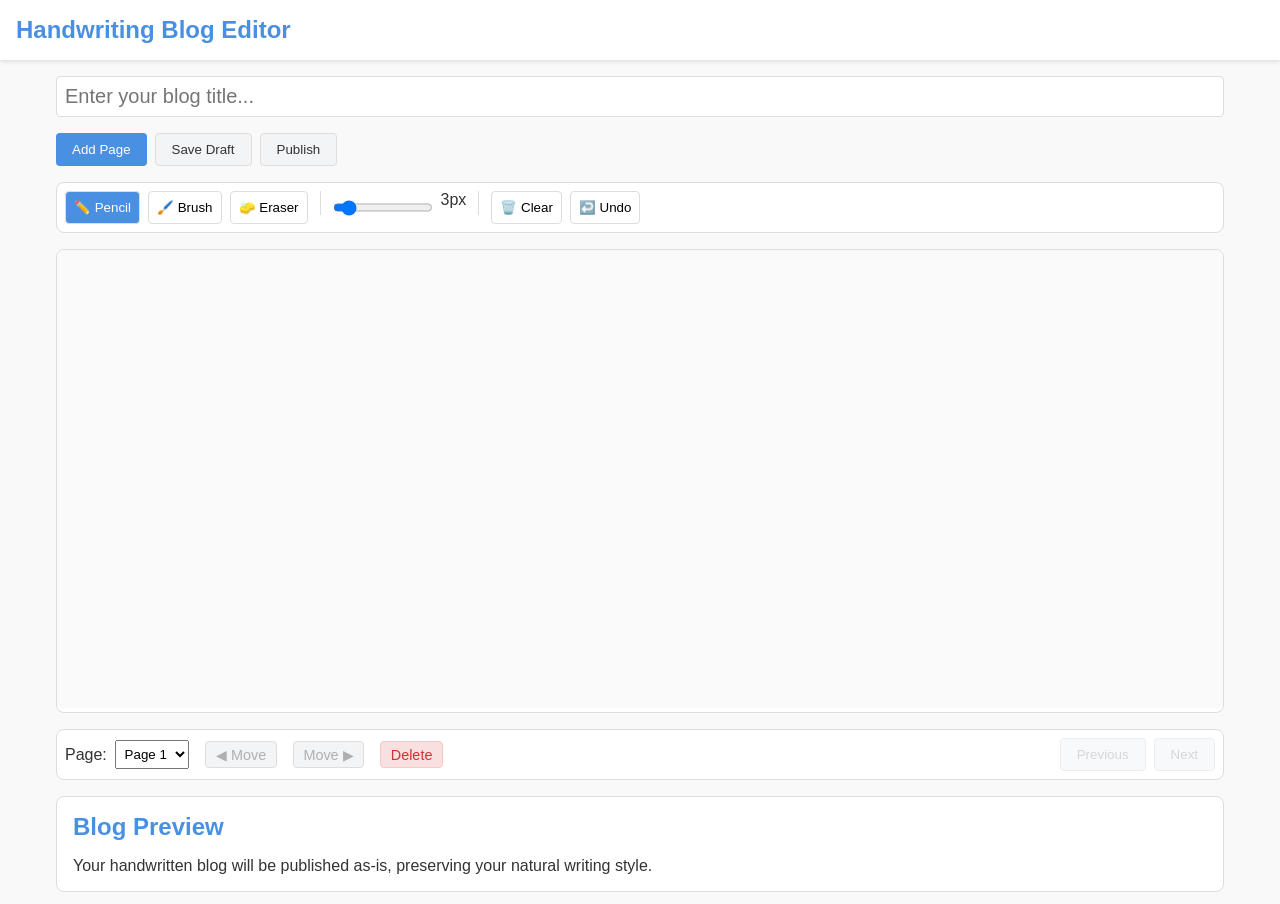
==== index.html @ 2706936f "v1" ====
<!DOCTYPE html>
<html lang="en">
<head>
    <meta charset="UTF-8">
    <meta name="viewport" content="width=device-width, initial-scale=1.0">
    <title>Handwriting Blog Editor</title>
    <style>
        * {
            margin: 0;
            padding: 0;
            box-sizing: border-box;
            font-family: 'Segoe UI', Tahoma, Geneva, Verdana, sans-serif;
        }

        body {
            background-color: #f9f9f9;
            color: #333;
            min-height: 100vh;
            display: flex;
            flex-direction: column;
        }

        header {
            background-color: white;
            padding: 1rem;
            box-shadow: 0 2px 4px rgba(0, 0, 0, 0.1);
        }

        .app-title {
            font-size: 1.5rem;
            font-weight: bold;
            color: #4a90e2;
        }

        .container {
            padding: 1rem;
            max-width: 1200px;
            margin: 0 auto;
            width: 100%;
            flex: 1;
            display: flex;
            flex-direction: column;
        }

        .blog-title {
            font-size: 1.25rem;
            padding: 0.5rem;
            margin-bottom: 1rem;
            border: 1px solid #ddd;
            border-radius: 4px;
        }

        .btn-row {
            display: flex;
            gap: 0.5rem;
            margin-bottom: 1rem;
        }

        .action-btn {
            background-color: #4a90e2;
            color: white;
            border: none;
            border-radius: 4px;
            padding: 0.5rem 1rem;
            cursor: pointer;
        }

        .action-btn.secondary {
            background-color: #f3f4f6;
            color: #333;
            border: 1px solid #ddd;
        }

        .toolbar {
            background-color: white;
            border: 1px solid #ddd;
            border-radius: 8px;
            padding: 0.5rem;
            margin-bottom: 1rem;
            display: flex;
            flex-wrap: wrap;
            gap: 0.5rem;
        }

        .toolbar button {
            background-color: white;
            border: 1px solid #ddd;
            border-radius: 4px;
            padding: 0.5rem;
            cursor: pointer;
        }

        .toolbar button.active {
            background-color: #4a90e2;
            color: white;
        }

        .separator {
            width: 1px;
            height: 24px;
            background-color: #ddd;
            margin: 0 0.25rem;
        }

        .stroke-width {
            width: 100px;
        }

        .canvas-container {
            flex: 1;
            background-color: white;
            border: 1px solid #ddd;
            border-radius: 8px;
            overflow: hidden;
            position: relative;
            height: 500px;
        }

        #drawing-canvas {
            width: 100%;
            height: 100%;
            touch-action: none;
            cursor: crosshair;
            background-color: #fafafa;
        }

        .page-controls {
            background-color: white;
            border: 1px solid #ddd;
            border-radius: 8px;
            padding: 0.5rem;
            margin-top: 1rem;
            display: flex;
            justify-content: space-between;
            align-items: center;
        }

        .page-selector {
            display: flex;
            align-items: center;
            gap: 0.5rem;
        }

        .page-selector select {
            padding: 0.3rem;
        }

        .page-nav-buttons {
            display: flex;
            gap: 0.5rem;
        }

        .page-nav-btn {
            background-color: #f3f4f6;
            border: 1px solid #ddd;
            border-radius: 4px;
            padding: 0.5rem 1rem;
            cursor: pointer;
        }

        .page-nav-btn:disabled {
            opacity: 0.5;
            cursor: not-allowed;
        }

        .page-management-btn {
            background-color: #f3f4f6;
            border: 1px solid #ddd;
            border-radius: 4px;
            padding: 0.3rem 0.6rem;
            cursor: pointer;
            font-size: 0.9rem;
            margin-left: 0.5rem;
        }

        #delete-btn {
            background-color: #f8e0e0;
            color: #d32f2f;
            border-color: #f5c8c8;
        }

        .toast {
            position: fixed;
            bottom: 20px;
            left: 50%;
            transform: translateX(-50%);
            background-color: rgba(0, 0, 0, 0.7);
            color: white;
            padding: 0.5rem 1rem;
            border-radius: 4px;
            display: none;
            z-index: 100;
        }

        .preview-container {
            margin-top: 1rem;
            background-color: white;
            border: 1px solid #ddd;
            border-radius: 8px;
            padding: 1rem;
        }

        .preview-container h2 {
            color: #4a90e2;
            margin-bottom: 1rem;
        }

        .blog-content img {
            max-width: 100%;
            margin: 1rem 0;
            border-radius: 4px;
            box-shadow: 0 2px 8px rgba(0,0,0,0.1);
            display: block;
        }
    </style>
</head>
<body>
    <header>
        <div class="app-title">Handwriting Blog Editor</div>
    </header>

    <div class="container">
        <input type="text" class="blog-title" placeholder="Enter your blog title...">

        <div class="btn-row">
            <button class="action-btn" id="add-page-btn">Add Page</button>
            <button class="action-btn secondary" id="save-btn">Save Draft</button>
            <button class="action-btn secondary" id="publish-btn">Publish</button>
        </div>

        <div class="toolbar">
            <button id="pencil-tool" class="active" title="Pencil">✏️ Pencil</button>
            <button id="brush-tool" title="Brush">🖌️ Brush</button>
            <button id="eraser-tool" title="Eraser">🧽 Eraser</button>
            <div class="separator"></div>
            <input type="range" id="stroke-width" class="stroke-width" min="1" max="20" value="3">
            <span id="width-display">3px</span>
            <div class="separator"></div>
            <button id="clear-btn" title="Clear Page">🗑️ Clear</button>
            <button id="undo-btn" title="Undo">↩️ Undo</button>
        </div>

        <div class="canvas-container">
            <canvas id="drawing-canvas"></canvas>
        </div>

        <div class="page-controls">
            <div class="page-selector">
                <span>Page:</span>
                <select id="page-select"></select>
                <button id="move-left-btn" class="page-management-btn" title="Move page left">◀ Move</button>
                <button id="move-right-btn" class="page-management-btn" title="Move page right">Move ▶</button>
                <button id="delete-btn" class="page-management-btn" title="Delete current page">Delete</button>
            </div>
            <div class="page-nav-buttons">
                <button id="prev-btn" class="page-nav-btn">Previous</button>
                <button id="next-btn" class="page-nav-btn">Next</button>
            </div>
        </div>

        <div class="preview-container">
            <h2>Blog Preview</h2>
            <div class="blog-content" id="blog-preview">
                <p>Your handwritten blog will be published as-is, preserving your natural writing style.</p>
            </div>
        </div>
    </div>

    <div class="toast" id="toast">Changes saved!</div>

    <script>
        document.addEventListener('DOMContentLoaded', function() {
            // DOM Elements
            const canvas = document.getElementById('drawing-canvas');
            const ctx = canvas.getContext('2d');
            const strokeWidthInput = document.getElementById('stroke-width');
            const widthDisplay = document.getElementById('width-display');
            const pencilTool = document.getElementById('pencil-tool');
            const brushTool = document.getElementById('brush-tool');
            const eraserTool = document.getElementById('eraser-tool');
            const clearBtn = document.getElementById('clear-btn');
            const undoBtn = document.getElementById('undo-btn');
            const addPageBtn = document.getElementById('add-page-btn');
            const saveBtn = document.getElementById('save-btn');
            const publishBtn = document.getElementById('publish-btn');
            const pageSelect = document.getElementById('page-select');
            const prevBtn = document.getElementById('prev-btn');
            const nextBtn = document.getElementById('next-btn');
            const moveLeftBtn = document.getElementById('move-left-btn');
            const moveRightBtn = document.getElementById('move-right-btn');
            const deleteBtn = document.getElementById('delete-btn');
            const blogPreview = document.getElementById('blog-preview');
            const blogTitle = document.querySelector('.blog-title');
            const toast = document.getElementById('toast');

            // Variables
            let isDrawing = false;
            let lastX = 0;
            let lastY = 0;
            let currentTool = 'pencil';
            let currentWidth = strokeWidthInput.value;
            let currentPage = 1;
            let totalPages = 1;
            let pages = [null]; // Store canvas image data for each page
            let undoStacks = [[]]; // Store undo history for each page

            // Initialize
            function init() {
                resizeCanvas();
                window.addEventListener('resize', resizeCanvas);
                updatePageSelect();
                updatePageControls();
            }

            // Set canvas size
            function resizeCanvas() {
                const container = canvas.parentElement;
                canvas.width = container.clientWidth;
                canvas.height = container.clientHeight;
                redrawCanvas();
            }

            // Redraw canvas with current page content
            function redrawCanvas() {
                ctx.clearRect(0, 0, canvas.width, canvas.height);
                if (pages[currentPage - 1]) {
                    ctx.putImageData(pages[currentPage - 1], 0, 0);
                }
            }

            // Save current canvas state to undo stack
            function saveState() {
                const currentState = ctx.getImageData(0, 0, canvas.width, canvas.height);
                undoStacks[currentPage - 1].push(currentState);
                
                // Limit stack size
                if (undoStacks[currentPage - 1].length > 10) {
                    undoStacks[currentPage - 1].shift();
                }
            }

            // Undo last action
            function undo() {
                if (undoStacks[currentPage - 1].length <= 1) {
                    // Clear if only initial state
                    ctx.clearRect(0, 0, canvas.width, canvas.height);
                    undoStacks[currentPage - 1] = [];
                    return;
                }
                
                // Remove current state
                undoStacks[currentPage - 1].pop();
                
                // Restore previous state
                if (undoStacks[currentPage - 1].length > 0) {
                    const prevState = undoStacks[currentPage - 1][undoStacks[currentPage - 1].length - 1];
                    ctx.putImageData(prevState, 0, 0);
                } else {
                    ctx.clearRect(0, 0, canvas.width, canvas.height);
                }
            }

            // Clear canvas
            function clearCanvas() {
                ctx.clearRect(0, 0, canvas.width, canvas.height);
                undoStacks[currentPage - 1] = [];
                saveState(); // Save the clear state
            }

            // Add a new page
            function addPage() {
                // Save current page
                pages[currentPage - 1] = ctx.getImageData(0, 0, canvas.width, canvas.height);
                
                // Add new page
                totalPages++;
                currentPage = totalPages;
                pages.push(null);
                undoStacks.push([]);
                
                // Clear canvas for new page
                ctx.clearRect(0, 0, canvas.width, canvas.height);
                saveState(); // Save initial state for new page
                
                // Update UI
                updatePageSelect();
                updatePageControls();
                showToast('New page added');
            }

            // Switch to page
            function switchPage(pageNum) {
                if (pageNum < 1 || pageNum > totalPages) return;
                
                // Save current page
                pages[currentPage - 1] = ctx.getImageData(0, 0, canvas.width, canvas.height);
                
                // Switch to selected page
                currentPage = pageNum;
                
                // Redraw canvas
                redrawCanvas();
                
                // Update UI
                updatePageSelect();
                updatePageControls();
            }

            // Move current page to a new position
            function movePage(direction) {
                // Save current page
                pages[currentPage - 1] = ctx.getImageData(0, 0, canvas.width, canvas.height);
                
                let newPosition;
                if (direction === 'left' && currentPage > 1) {
                    newPosition = currentPage - 1;
                } else if (direction === 'right' && currentPage < totalPages) {
                    newPosition = currentPage + 1;
                } else {
                    return; // Invalid move
                }
                
                // Get the page being moved
                const movingPage = pages[currentPage - 1];
                const movingUndoStack = undoStacks[currentPage - 1];
                
                // Remove from current position
                pages.splice(currentPage - 1, 1);
                undoStacks.splice(currentPage - 1, 1);
                
                // Insert at new position
                pages.splice(newPosition - 1, 0, movingPage);
                undoStacks.splice(newPosition - 1, 0, movingUndoStack);
                
                // Update current page reference
                currentPage = newPosition;
                
                // Update UI
                updatePageSelect();
                updatePageControls();
                showToast(`Page moved to position ${newPosition}`);
            }

            // Delete current page
            function deletePage() {
                if (totalPages <= 1) {
                    showToast('Cannot delete the only page');
                    return;
                }
                
                // Remove page
                pages.splice(currentPage - 1, 1);
                undoStacks.splice(currentPage - 1, 1);
                totalPages--;
                
                // Adjust current page if needed
                if (currentPage > totalPages) {
                    currentPage = totalPages;
                }
                
                // Redraw canvas
                redrawCanvas();
                
                // Update UI
                updatePageSelect();
                updatePageControls();
                showToast('Page deleted');
            }

            // Update page dropdown
            function updatePageSelect() {
                pageSelect.innerHTML = '';
                
                for (let i = 0; i < totalPages; i++) {
                    const option = document.createElement('option');
                    option.value = i + 1;
                    option.textContent = `Page ${i + 1}`;
                    
                    if (i + 1 === currentPage) {
                        option.selected = true;
                    }
                    
                    pageSelect.appendChild(option);
                }
            }

            // Update page navigation controls
            function updatePageControls() {
                prevBtn.disabled = currentPage <= 1;
                nextBtn.disabled = currentPage >= totalPages;
                moveLeftBtn.disabled = currentPage <= 1;
                moveRightBtn.disabled = currentPage >= totalPages;
                deleteBtn.disabled = totalPages <= 1;
            }

            // Show toast notification
            function showToast(message) {
                toast.textContent = message;
                toast.style.display = 'block';
                
                setTimeout(() => {
                    toast.style.display = 'none';
                }, 2000);
            }

            // Generate blog preview
            function generatePreview() {
                // Save current page
                pages[currentPage - 1] = ctx.getImageData(0, 0, canvas.width, canvas.height);
                
                let blogHTML = '';
                
                for (let i = 0; i < totalPages; i++) {
                    const pageNum = i + 1;
                    
                    // Create a temporary canvas to get the image
                    const tempCanvas = document.createElement('canvas');
                    tempCanvas.width = canvas.width;
                    tempCanvas.height = canvas.height;
                    const tempCtx = tempCanvas.getContext('2d');
                    
                    if (pages[i]) {
                        tempCtx.putImageData(pages[i], 0, 0);
                    }
                    
                    // Get image as data URL
                    const imageUrl = tempCanvas.toDataURL('image/png');
                    
                    // Add image to the preview
                    blogHTML += `
                        <img src="${imageUrl}" alt="Handwritten content page ${pageNum}">
                    `;
                }
                
                // Update the preview
                blogPreview.innerHTML = blogHTML;
            }

            // Save blog draft
            function saveDraft() {
                generatePreview();
                const title = blogTitle.value || 'Untitled Blog';
                showToast(`Handwritten draft "${title}" saved! (Simulated)`);
            }

            // Publish blog
            function publishBlog() {
                generatePreview();
                const title = blogTitle.value || 'Untitled Blog';
                showToast(`Handwritten blog "${title}" published! (Simulated)`);
            }

            // Start drawing
            function startDrawing(e) {
                isDrawing = true;
                const pos = getPointerPosition(e);
                lastX = pos.x;
                lastY = pos.y;
                
                // Save state for undo
                if (undoStacks[currentPage - 1].length === 0) {
                    saveState();
                }
            }

            // Draw on the canvas
            function draw(e) {
                if (!isDrawing) return;
                e.preventDefault();
                
                const pos = getPointerPosition(e);
                const x = pos.x;
                const y = pos.y;
                
                ctx.lineJoin = 'round';
                ctx.lineCap = 'round';
                
                // Drawing based on tool
                if (currentTool === 'pencil') {
                    // Pencil with texture
                    for (let i = 0; i < 3; i++) {
                        ctx.beginPath();
                        ctx.moveTo(
                            lastX + (Math.random() * 2 - 1) * 0.5, 
                            lastY + (Math.random() * 2 - 1) * 0.5
                        );
                        ctx.lineTo(
                            x + (Math.random() * 2 - 1) * 0.5, 
                            y + (Math.random() * 2 - 1) * 0.5
                        );
                        
                        // Get pressure if available
                        let pressure = e.pressure !== undefined ? e.pressure : 0.7;
                        if (pressure === 0) pressure = 0.3; // Minimum pressure
                        
                        // Adjust width and opacity based on pressure
                        const width = currentWidth * pressure;
                        const opacity = Math.min(0.3 + pressure * 0.5, 0.9);
                        
                        ctx.strokeStyle = `rgba(51, 51, 51, ${opacity})`;
                        ctx.lineWidth = width * (0.8 + Math.random() * 0.2);
                        ctx.stroke();
                    }
                } else if (currentTool === 'brush') {
                    // Brush with pressure sensitivity
                    let pressure = e.pressure !== undefined ? e.pressure : 0.7;
                    if (pressure === 0) pressure = 0.3; // Minimum pressure
                    
                    // Wider, softer stroke for brush
                    ctx.beginPath();
                    ctx.moveTo(lastX, lastY);
                    ctx.lineTo(x, y);
                    
                    ctx.lineWidth = currentWidth * 1.5 * pressure;
                    ctx.strokeStyle = `rgba(51, 51, 51, ${0.2 + pressure * 0.3})`;
                    ctx.stroke();
                    
                    // Darker center
                    ctx.beginPath();
                    ctx.moveTo(lastX, lastY);
                    ctx.lineTo(x, y);
                    ctx.lineWidth = currentWidth * pressure * 0.7;
                    ctx.strokeStyle = `rgba(51, 51, 51, ${0.4 + pressure * 0.4})`;
                    ctx.stroke();
                } else if (currentTool === 'eraser') {
                    // Eraser
                    ctx.beginPath();
                    ctx.moveTo(lastX, lastY);
                    ctx.lineTo(x, y);
                    ctx.lineWidth = currentWidth * 2;
                    ctx.globalCompositeOperation = 'destination-out';
                    ctx.stroke();
                    ctx.globalCompositeOperation = 'source-over';
                }
                
                lastX = x;
                lastY = y;
            }

            // Stop drawing
            function stopDrawing() {
                if (isDrawing) {
                    isDrawing = false;
                    saveState();
                }
            }

            // Get pointer position
            function getPointerPosition(e) {
                const rect = canvas.getBoundingClientRect();
                let x, y;
                
                if (e.type.includes('touch')) {
                    const touch = e.touches[0] || e.changedTouches[0];
                    x = touch.clientX - rect.left;
                    y = touch.clientY - rect.top;
                } else {
                    x = e.clientX - rect.left;
                    y = e.clientY - rect.top;
                }
                
                return { x, y };
            }

            // Event Listeners
            strokeWidthInput.addEventListener('input', function() {
                currentWidth = this.value;
                widthDisplay.textContent = `${this.value}px`;
            });

            pencilTool.addEventListener('click', function() {
                currentTool = 'pencil';
                pencilTool.classList.add('active');
                brushTool.classList.remove('active');
                eraserTool.classList.remove('active');
                canvas.style.cursor = 'url(\'data:image/svg+xml;utf8,<svg xmlns="http://www.w3.org/2000/svg" width="24" height="24" viewBox="0 0 24 24" fill="none" stroke="%23000000" stroke-width="2" stroke-linecap="round" stroke-linejoin="round"><line x1="18" y1="2" x2="22" y2="6"></line><path d="M7.5 20.5L19 9l-4-4L3.5 16.5 2 22z"></path></svg>\') 0 24, crosshair';
            });

            brushTool.addEventListener('click', function() {
                currentTool = 'brush';
                brushTool.classList.add('active');
                pencilTool.classList.remove('active');
                eraserTool.classList.remove('active');
                canvas.style.cursor = 'url(\'data:image/svg+xml;utf8,<svg xmlns="http://www.w3.org/2000/svg" width="24" height="24" viewBox="0 0 24 24" fill="none" stroke="%23000000" stroke-width="2" stroke-linecap="round" stroke-linejoin="round"><path d="M19 9.5V5h-4.5"></path><path d="M5 19.5l-.5-.5L19 4.5l.5.5L5 19.5z"></path><path d="M5 15v4h4"></path></svg>\') 0 24, crosshair';
            });

            eraserTool.addEventListener('click', function() {
                currentTool = 'eraser';
                eraserTool.classList.add('active');
                pencilTool.classList.remove('active');
                brushTool.classList.remove('active');
                canvas.style.cursor = 'url(\'data:image/svg+xml;utf8,<svg xmlns="http://www.w3.org/2000/svg" width="24" height="24" viewBox="0 0 24 24" fill="none" stroke="%23000000" stroke-width="2" stroke-linecap="round" stroke-linejoin="round"><path d="M18 13v6a2 2 0 0 1-2 2H5a2 2 0 0 1-2-2V8a2 2 0 0 1 2-2h6"></path><path d="M15 3h6v6"></path><path d="M10 14L21 3"></path></svg>\') 0 24, cell';
            });

            clearBtn.addEventListener('click', clearCanvas);
            undoBtn.addEventListener('click', undo);
            addPageBtn.addEventListener('click', addPage);
            saveBtn.addEventListener('click', saveDraft);
            publishBtn.addEventListener('click', publishBlog);
            
            pageSelect.addEventListener('change', function() {
                switchPage(parseInt(this.value));
            });
            
            prevBtn.addEventListener('click', function() {
                if (currentPage > 1) {
                    switchPage(currentPage - 1);
                }
            });
            
            nextBtn.addEventListener('click', function() {
                if (currentPage < totalPages) {
                    switchPage(currentPage + 1);
                } else {
                    addPage();
                }
            });
            
            moveLeftBtn.addEventListener('click', function() {
                movePage('left');
            });
            
            moveRightBtn.addEventListener('click', function() {
                movePage('right');
            });
            
            deleteBtn.addEventListener('click', deletePage);

            // Setup pointer events for drawing
            canvas.style.touchAction = 'none';
            canvas.addEventListener('pointerdown', startDrawing);
            canvas.addEventListener('pointermove', draw);
            canvas.addEventListener('pointerup', stopDrawing);
            canvas.addEventListener('pointerout', stopDrawing);

            // Initialize
            init();
            saveState(); // Save initial state
        });
    </script>
</body>
</html>
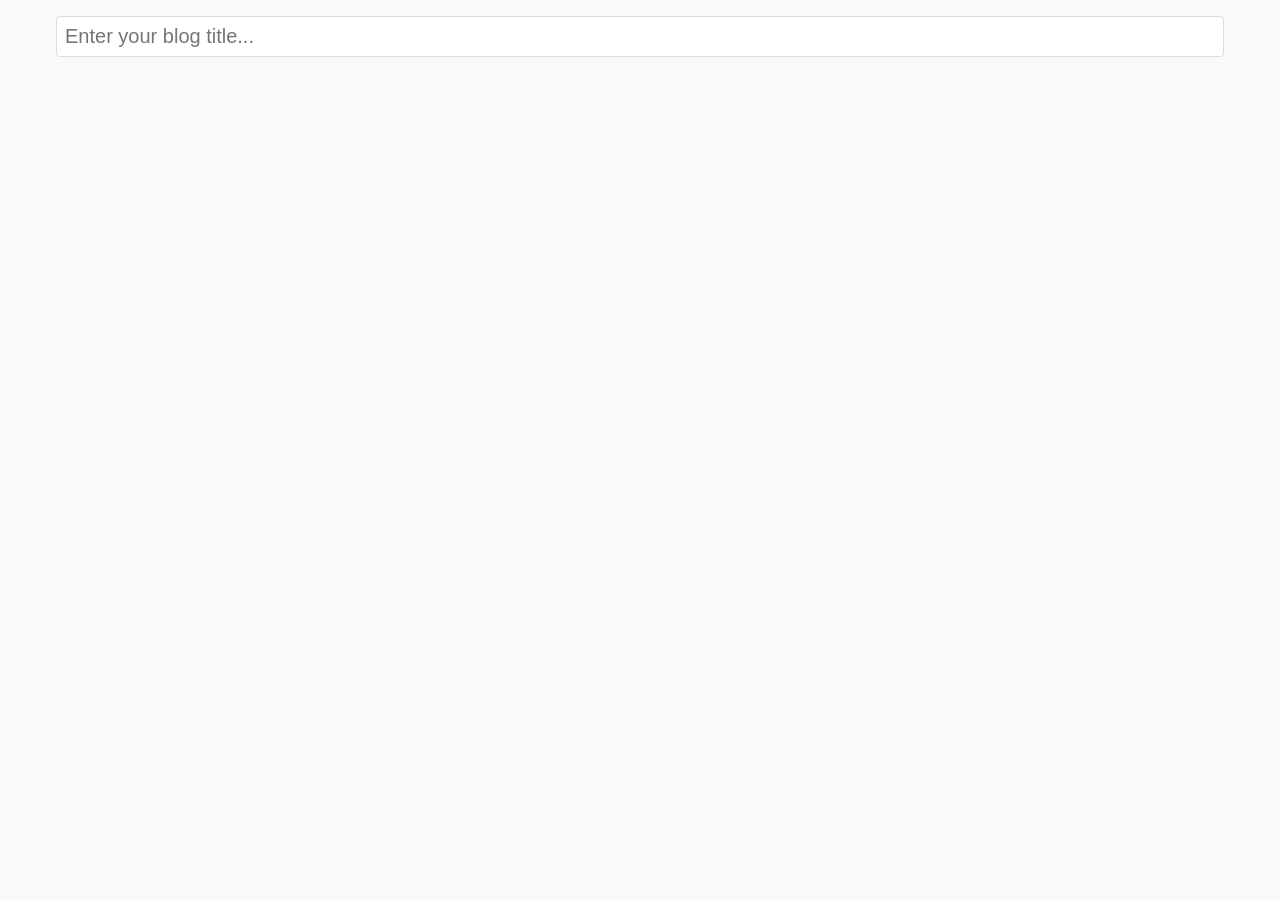
==== commit aac166e6: "v3" ====
--- a/index.html
+++ b/index.html
@@ -4,739 +4,26 @@
     <meta charset="UTF-8">
     <meta name="viewport" content="width=device-width, initial-scale=1.0">
     <title>Handwriting Blog Editor</title>
-    <style>
-        * {
-            margin: 0;
-            padding: 0;
-            box-sizing: border-box;
-            font-family: 'Segoe UI', Tahoma, Geneva, Verdana, sans-serif;
-        }
-
-        body {
-            background-color: #f9f9f9;
-            color: #333;
-            min-height: 100vh;
-            display: flex;
-            flex-direction: column;
-        }
-
-        header {
-            background-color: white;
-            padding: 1rem;
-            box-shadow: 0 2px 4px rgba(0, 0, 0, 0.1);
-        }
-
-        .app-title {
-            font-size: 1.5rem;
-            font-weight: bold;
-            color: #4a90e2;
-        }
-
-        .container {
-            padding: 1rem;
-            max-width: 1200px;
-            margin: 0 auto;
-            width: 100%;
-            flex: 1;
-            display: flex;
-            flex-direction: column;
-        }
-
-        .blog-title {
-            font-size: 1.25rem;
-            padding: 0.5rem;
-            margin-bottom: 1rem;
-            border: 1px solid #ddd;
-            border-radius: 4px;
-        }
-
-        .btn-row {
-            display: flex;
-            gap: 0.5rem;
-            margin-bottom: 1rem;
-        }
-
-        .action-btn {
-            background-color: #4a90e2;
-            color: white;
-            border: none;
-            border-radius: 4px;
-            padding: 0.5rem 1rem;
-            cursor: pointer;
-        }
-
-        .action-btn.secondary {
-            background-color: #f3f4f6;
-            color: #333;
-            border: 1px solid #ddd;
-        }
-
-        .toolbar {
-            background-color: white;
-            border: 1px solid #ddd;
-            border-radius: 8px;
-            padding: 0.5rem;
-            margin-bottom: 1rem;
-            display: flex;
-            flex-wrap: wrap;
-            gap: 0.5rem;
-        }
-
-        .toolbar button {
-            background-color: white;
-            border: 1px solid #ddd;
-            border-radius: 4px;
-            padding: 0.5rem;
-            cursor: pointer;
-        }
-
-        .toolbar button.active {
-            background-color: #4a90e2;
-            color: white;
-        }
-
-        .separator {
-            width: 1px;
-            height: 24px;
-            background-color: #ddd;
-            margin: 0 0.25rem;
-        }
-
-        .stroke-width {
-            width: 100px;
-        }
-
-        .canvas-container {
-            flex: 1;
-            background-color: white;
-            border: 1px solid #ddd;
-            border-radius: 8px;
-            overflow: hidden;
-            position: relative;
-            height: 500px;
-        }
-
-        #drawing-canvas {
-            width: 100%;
-            height: 100%;
-            touch-action: none;
-            cursor: crosshair;
-            background-color: #fafafa;
-        }
-
-        .page-controls {
-            background-color: white;
-            border: 1px solid #ddd;
-            border-radius: 8px;
-            padding: 0.5rem;
-            margin-top: 1rem;
-            display: flex;
-            justify-content: space-between;
-            align-items: center;
-        }
-
-        .page-selector {
-            display: flex;
-            align-items: center;
-            gap: 0.5rem;
-        }
-
-        .page-selector select {
-            padding: 0.3rem;
-        }
-
-        .page-nav-buttons {
-            display: flex;
-            gap: 0.5rem;
-        }
-
-        .page-nav-btn {
-            background-color: #f3f4f6;
-            border: 1px solid #ddd;
-            border-radius: 4px;
-            padding: 0.5rem 1rem;
-            cursor: pointer;
-        }
-
-        .page-nav-btn:disabled {
-            opacity: 0.5;
-            cursor: not-allowed;
-        }
-
-        .page-management-btn {
-            background-color: #f3f4f6;
-            border: 1px solid #ddd;
-            border-radius: 4px;
-            padding: 0.3rem 0.6rem;
-            cursor: pointer;
-            font-size: 0.9rem;
-            margin-left: 0.5rem;
-        }
-
-        #delete-btn {
-            background-color: #f8e0e0;
-            color: #d32f2f;
-            border-color: #f5c8c8;
-        }
-
-        .toast {
-            position: fixed;
-            bottom: 20px;
-            left: 50%;
-            transform: translateX(-50%);
-            background-color: rgba(0, 0, 0, 0.7);
-            color: white;
-            padding: 0.5rem 1rem;
-            border-radius: 4px;
-            display: none;
-            z-index: 100;
-        }
-
-        .preview-container {
-            margin-top: 1rem;
-            background-color: white;
-            border: 1px solid #ddd;
-            border-radius: 8px;
-            padding: 1rem;
-        }
-
-        .preview-container h2 {
-            color: #4a90e2;
-            margin-bottom: 1rem;
-        }
-
-        .blog-content img {
-            max-width: 100%;
-            margin: 1rem 0;
-            border-radius: 4px;
-            box-shadow: 0 2px 8px rgba(0,0,0,0.1);
-            display: block;
-        }
-    </style>
+    <link rel="stylesheet" href="/styles/styles.css">
 </head>
 <body>
-    <header>
-        <div class="app-title">Handwriting Blog Editor</div>
-    </header>
+    <!-- Component placeholders that will be populated by JavaScript -->
+    <div id="header-container"></div>
 
     <div class="container">
         <input type="text" class="blog-title" placeholder="Enter your blog title...">
-
-        <div class="btn-row">
-            <button class="action-btn" id="add-page-btn">Add Page</button>
-            <button class="action-btn secondary" id="save-btn">Save Draft</button>
-            <button class="action-btn secondary" id="publish-btn">Publish</button>
-        </div>
-
-        <div class="toolbar">
-            <button id="pencil-tool" class="active" title="Pencil">✏️ Pencil</button>
-            <button id="brush-tool" title="Brush">🖌️ Brush</button>
-            <button id="eraser-tool" title="Eraser">🧽 Eraser</button>
-            <div class="separator"></div>
-            <input type="range" id="stroke-width" class="stroke-width" min="1" max="20" value="3">
-            <span id="width-display">3px</span>
-            <div class="separator"></div>
-            <button id="clear-btn" title="Clear Page">🗑️ Clear</button>
-            <button id="undo-btn" title="Undo">↩️ Undo</button>
-        </div>
-
-        <div class="canvas-container">
-            <canvas id="drawing-canvas"></canvas>
-        </div>
-
-        <div class="page-controls">
-            <div class="page-selector">
-                <span>Page:</span>
-                <select id="page-select"></select>
-                <button id="move-left-btn" class="page-management-btn" title="Move page left">◀ Move</button>
-                <button id="move-right-btn" class="page-management-btn" title="Move page right">Move ▶</button>
-                <button id="delete-btn" class="page-management-btn" title="Delete current page">Delete</button>
-            </div>
-            <div class="page-nav-buttons">
-                <button id="prev-btn" class="page-nav-btn">Previous</button>
-                <button id="next-btn" class="page-nav-btn">Next</button>
-            </div>
-        </div>
-
-        <div class="preview-container">
-            <h2>Blog Preview</h2>
-            <div class="blog-content" id="blog-preview">
-                <p>Your handwritten blog will be published as-is, preserving your natural writing style.</p>
-            </div>
-        </div>
+        
+        <div id="btn-row-container"></div>
+        <div id="toolbar-container"></div>
+        <div id="canvas-container"></div>
+        <div id="page-controls-container"></div>
+        <div id="preview-container"></div>
     </div>
 
     <div class="toast" id="toast">Changes saved!</div>
 
-    <script>
-        document.addEventListener('DOMContentLoaded', function() {
-            // DOM Elements
-            const canvas = document.getElementById('drawing-canvas');
-            const ctx = canvas.getContext('2d');
-            const strokeWidthInput = document.getElementById('stroke-width');
-            const widthDisplay = document.getElementById('width-display');
-            const pencilTool = document.getElementById('pencil-tool');
-            const brushTool = document.getElementById('brush-tool');
-            const eraserTool = document.getElementById('eraser-tool');
-            const clearBtn = document.getElementById('clear-btn');
-            const undoBtn = document.getElementById('undo-btn');
-            const addPageBtn = document.getElementById('add-page-btn');
-            const saveBtn = document.getElementById('save-btn');
-            const publishBtn = document.getElementById('publish-btn');
-            const pageSelect = document.getElementById('page-select');
-            const prevBtn = document.getElementById('prev-btn');
-            const nextBtn = document.getElementById('next-btn');
-            const moveLeftBtn = document.getElementById('move-left-btn');
-            const moveRightBtn = document.getElementById('move-right-btn');
-            const deleteBtn = document.getElementById('delete-btn');
-            const blogPreview = document.getElementById('blog-preview');
-            const blogTitle = document.querySelector('.blog-title');
-            const toast = document.getElementById('toast');
-
-            // Variables
-            let isDrawing = false;
-            let lastX = 0;
-            let lastY = 0;
-            let currentTool = 'pencil';
-            let currentWidth = strokeWidthInput.value;
-            let currentPage = 1;
-            let totalPages = 1;
-            let pages = [null]; // Store canvas image data for each page
-            let undoStacks = [[]]; // Store undo history for each page
-
-            // Initialize
-            function init() {
-                resizeCanvas();
-                window.addEventListener('resize', resizeCanvas);
-                updatePageSelect();
-                updatePageControls();
-            }
-
-            // Set canvas size
-            function resizeCanvas() {
-                const container = canvas.parentElement;
-                canvas.width = container.clientWidth;
-                canvas.height = container.clientHeight;
-                redrawCanvas();
-            }
-
-            // Redraw canvas with current page content
-            function redrawCanvas() {
-                ctx.clearRect(0, 0, canvas.width, canvas.height);
-                if (pages[currentPage - 1]) {
-                    ctx.putImageData(pages[currentPage - 1], 0, 0);
-                }
-            }
-
-            // Save current canvas state to undo stack
-            function saveState() {
-                const currentState = ctx.getImageData(0, 0, canvas.width, canvas.height);
-                undoStacks[currentPage - 1].push(currentState);
-                
-                // Limit stack size
-                if (undoStacks[currentPage - 1].length > 10) {
-                    undoStacks[currentPage - 1].shift();
-                }
-            }
-
-            // Undo last action
-            function undo() {
-                if (undoStacks[currentPage - 1].length <= 1) {
-                    // Clear if only initial state
-                    ctx.clearRect(0, 0, canvas.width, canvas.height);
-                    undoStacks[currentPage - 1] = [];
-                    return;
-                }
-                
-                // Remove current state
-                undoStacks[currentPage - 1].pop();
-                
-                // Restore previous state
-                if (undoStacks[currentPage - 1].length > 0) {
-                    const prevState = undoStacks[currentPage - 1][undoStacks[currentPage - 1].length - 1];
-                    ctx.putImageData(prevState, 0, 0);
-                } else {
-                    ctx.clearRect(0, 0, canvas.width, canvas.height);
-                }
-            }
-
-            // Clear canvas
-            function clearCanvas() {
-                ctx.clearRect(0, 0, canvas.width, canvas.height);
-                undoStacks[currentPage - 1] = [];
-                saveState(); // Save the clear state
-            }
-
-            // Add a new page
-            function addPage() {
-                // Save current page
-                pages[currentPage - 1] = ctx.getImageData(0, 0, canvas.width, canvas.height);
-                
-                // Add new page
-                totalPages++;
-                currentPage = totalPages;
-                pages.push(null);
-                undoStacks.push([]);
-                
-                // Clear canvas for new page
-                ctx.clearRect(0, 0, canvas.width, canvas.height);
-                saveState(); // Save initial state for new page
-                
-                // Update UI
-                updatePageSelect();
-                updatePageControls();
-                showToast('New page added');
-            }
-
-            // Switch to page
-            function switchPage(pageNum) {
-                if (pageNum < 1 || pageNum > totalPages) return;
-                
-                // Save current page
-                pages[currentPage - 1] = ctx.getImageData(0, 0, canvas.width, canvas.height);
-                
-                // Switch to selected page
-                currentPage = pageNum;
-                
-                // Redraw canvas
-                redrawCanvas();
-                
-                // Update UI
-                updatePageSelect();
-                updatePageControls();
-            }
-
-            // Move current page to a new position
-            function movePage(direction) {
-                // Save current page
-                pages[currentPage - 1] = ctx.getImageData(0, 0, canvas.width, canvas.height);
-                
-                let newPosition;
-                if (direction === 'left' && currentPage > 1) {
-                    newPosition = currentPage - 1;
-                } else if (direction === 'right' && currentPage < totalPages) {
-                    newPosition = currentPage + 1;
-                } else {
-                    return; // Invalid move
-                }
-                
-                // Get the page being moved
-                const movingPage = pages[currentPage - 1];
-                const movingUndoStack = undoStacks[currentPage - 1];
-                
-                // Remove from current position
-                pages.splice(currentPage - 1, 1);
-                undoStacks.splice(currentPage - 1, 1);
-                
-                // Insert at new position
-                pages.splice(newPosition - 1, 0, movingPage);
-                undoStacks.splice(newPosition - 1, 0, movingUndoStack);
-                
-                // Update current page reference
-                currentPage = newPosition;
-                
-                // Update UI
-                updatePageSelect();
-                updatePageControls();
-                showToast(`Page moved to position ${newPosition}`);
-            }
-
-            // Delete current page
-            function deletePage() {
-                if (totalPages <= 1) {
-                    showToast('Cannot delete the only page');
-                    return;
-                }
-                
-                // Remove page
-                pages.splice(currentPage - 1, 1);
-                undoStacks.splice(currentPage - 1, 1);
-                totalPages--;
-                
-                // Adjust current page if needed
-                if (currentPage > totalPages) {
-                    currentPage = totalPages;
-                }
-                
-                // Redraw canvas
-                redrawCanvas();
-                
-                // Update UI
-                updatePageSelect();
-                updatePageControls();
-                showToast('Page deleted');
-            }
-
-            // Update page dropdown
-            function updatePageSelect() {
-                pageSelect.innerHTML = '';
-                
-                for (let i = 0; i < totalPages; i++) {
-                    const option = document.createElement('option');
-                    option.value = i + 1;
-                    option.textContent = `Page ${i + 1}`;
-                    
-                    if (i + 1 === currentPage) {
-                        option.selected = true;
-                    }
-                    
-                    pageSelect.appendChild(option);
-                }
-            }
-
-            // Update page navigation controls
-            function updatePageControls() {
-                prevBtn.disabled = currentPage <= 1;
-                nextBtn.disabled = currentPage >= totalPages;
-                moveLeftBtn.disabled = currentPage <= 1;
-                moveRightBtn.disabled = currentPage >= totalPages;
-                deleteBtn.disabled = totalPages <= 1;
-            }
-
-            // Show toast notification
-            function showToast(message) {
-                toast.textContent = message;
-                toast.style.display = 'block';
-                
-                setTimeout(() => {
-                    toast.style.display = 'none';
-                }, 2000);
-            }
-
-            // Generate blog preview
-            function generatePreview() {
-                // Save current page
-                pages[currentPage - 1] = ctx.getImageData(0, 0, canvas.width, canvas.height);
-                
-                let blogHTML = '';
-                
-                for (let i = 0; i < totalPages; i++) {
-                    const pageNum = i + 1;
-                    
-                    // Create a temporary canvas to get the image
-                    const tempCanvas = document.createElement('canvas');
-                    tempCanvas.width = canvas.width;
-                    tempCanvas.height = canvas.height;
-                    const tempCtx = tempCanvas.getContext('2d');
-                    
-                    if (pages[i]) {
-                        tempCtx.putImageData(pages[i], 0, 0);
-                    }
-                    
-                    // Get image as data URL
-                    const imageUrl = tempCanvas.toDataURL('image/png');
-                    
-                    // Add image to the preview
-                    blogHTML += `
-                        <img src="${imageUrl}" alt="Handwritten content page ${pageNum}">
-                    `;
-                }
-                
-                // Update the preview
-                blogPreview.innerHTML = blogHTML;
-            }
-
-            // Save blog draft
-            function saveDraft() {
-                generatePreview();
-                const title = blogTitle.value || 'Untitled Blog';
-                showToast(`Handwritten draft "${title}" saved! (Simulated)`);
-            }
-
-            // Publish blog
-            function publishBlog() {
-                generatePreview();
-                const title = blogTitle.value || 'Untitled Blog';
-                showToast(`Handwritten blog "${title}" published! (Simulated)`);
-            }
-
-            // Start drawing
-            function startDrawing(e) {
-                isDrawing = true;
-                const pos = getPointerPosition(e);
-                lastX = pos.x;
-                lastY = pos.y;
-                
-                // Save state for undo
-                if (undoStacks[currentPage - 1].length === 0) {
-                    saveState();
-                }
-            }
-
-            // Draw on the canvas
-            function draw(e) {
-                if (!isDrawing) return;
-                e.preventDefault();
-                
-                const pos = getPointerPosition(e);
-                const x = pos.x;
-                const y = pos.y;
-                
-                ctx.lineJoin = 'round';
-                ctx.lineCap = 'round';
-                
-                // Drawing based on tool
-                if (currentTool === 'pencil') {
-                    // Pencil with texture
-                    for (let i = 0; i < 3; i++) {
-                        ctx.beginPath();
-                        ctx.moveTo(
-                            lastX + (Math.random() * 2 - 1) * 0.5, 
-                            lastY + (Math.random() * 2 - 1) * 0.5
-                        );
-                        ctx.lineTo(
-                            x + (Math.random() * 2 - 1) * 0.5, 
-                            y + (Math.random() * 2 - 1) * 0.5
-                        );
-                        
-                        // Get pressure if available
-                        let pressure = e.pressure !== undefined ? e.pressure : 0.7;
-                        if (pressure === 0) pressure = 0.3; // Minimum pressure
-                        
-                        // Adjust width and opacity based on pressure
-                        const width = currentWidth * pressure;
-                        const opacity = Math.min(0.3 + pressure * 0.5, 0.9);
-                        
-                        ctx.strokeStyle = `rgba(51, 51, 51, ${opacity})`;
-                        ctx.lineWidth = width * (0.8 + Math.random() * 0.2);
-                        ctx.stroke();
-                    }
-                } else if (currentTool === 'brush') {
-                    // Brush with pressure sensitivity
-                    let pressure = e.pressure !== undefined ? e.pressure : 0.7;
-                    if (pressure === 0) pressure = 0.3; // Minimum pressure
-                    
-                    // Wider, softer stroke for brush
-                    ctx.beginPath();
-                    ctx.moveTo(lastX, lastY);
-                    ctx.lineTo(x, y);
-                    
-                    ctx.lineWidth = currentWidth * 1.5 * pressure;
-                    ctx.strokeStyle = `rgba(51, 51, 51, ${0.2 + pressure * 0.3})`;
-                    ctx.stroke();
-                    
-                    // Darker center
-                    ctx.beginPath();
-                    ctx.moveTo(lastX, lastY);
-                    ctx.lineTo(x, y);
-                    ctx.lineWidth = currentWidth * pressure * 0.7;
-                    ctx.strokeStyle = `rgba(51, 51, 51, ${0.4 + pressure * 0.4})`;
-                    ctx.stroke();
-                } else if (currentTool === 'eraser') {
-                    // Eraser
-                    ctx.beginPath();
-                    ctx.moveTo(lastX, lastY);
-                    ctx.lineTo(x, y);
-                    ctx.lineWidth = currentWidth * 2;
-                    ctx.globalCompositeOperation = 'destination-out';
-                    ctx.stroke();
-                    ctx.globalCompositeOperation = 'source-over';
-                }
-                
-                lastX = x;
-                lastY = y;
-            }
-
-            // Stop drawing
-            function stopDrawing() {
-                if (isDrawing) {
-                    isDrawing = false;
-                    saveState();
-                }
-            }
-
-            // Get pointer position
-            function getPointerPosition(e) {
-                const rect = canvas.getBoundingClientRect();
-                let x, y;
-                
-                if (e.type.includes('touch')) {
-                    const touch = e.touches[0] || e.changedTouches[0];
-                    x = touch.clientX - rect.left;
-                    y = touch.clientY - rect.top;
-                } else {
-                    x = e.clientX - rect.left;
-                    y = e.clientY - rect.top;
-                }
-                
-                return { x, y };
-            }
-
-            // Event Listeners
-            strokeWidthInput.addEventListener('input', function() {
-                currentWidth = this.value;
-                widthDisplay.textContent = `${this.value}px`;
-            });
-
-            pencilTool.addEventListener('click', function() {
-                currentTool = 'pencil';
-                pencilTool.classList.add('active');
-                brushTool.classList.remove('active');
-                eraserTool.classList.remove('active');
-                canvas.style.cursor = 'url(\'data:image/svg+xml;utf8,<svg xmlns="http://www.w3.org/2000/svg" width="24" height="24" viewBox="0 0 24 24" fill="none" stroke="%23000000" stroke-width="2" stroke-linecap="round" stroke-linejoin="round"><line x1="18" y1="2" x2="22" y2="6"></line><path d="M7.5 20.5L19 9l-4-4L3.5 16.5 2 22z"></path></svg>\') 0 24, crosshair';
-            });
-
-            brushTool.addEventListener('click', function() {
-                currentTool = 'brush';
-                brushTool.classList.add('active');
-                pencilTool.classList.remove('active');
-                eraserTool.classList.remove('active');
-                canvas.style.cursor = 'url(\'data:image/svg+xml;utf8,<svg xmlns="http://www.w3.org/2000/svg" width="24" height="24" viewBox="0 0 24 24" fill="none" stroke="%23000000" stroke-width="2" stroke-linecap="round" stroke-linejoin="round"><path d="M19 9.5V5h-4.5"></path><path d="M5 19.5l-.5-.5L19 4.5l.5.5L5 19.5z"></path><path d="M5 15v4h4"></path></svg>\') 0 24, crosshair';
-            });
-
-            eraserTool.addEventListener('click', function() {
-                currentTool = 'eraser';
-                eraserTool.classList.add('active');
-                pencilTool.classList.remove('active');
-                brushTool.classList.remove('active');
-                canvas.style.cursor = 'url(\'data:image/svg+xml;utf8,<svg xmlns="http://www.w3.org/2000/svg" width="24" height="24" viewBox="0 0 24 24" fill="none" stroke="%23000000" stroke-width="2" stroke-linecap="round" stroke-linejoin="round"><path d="M18 13v6a2 2 0 0 1-2 2H5a2 2 0 0 1-2-2V8a2 2 0 0 1 2-2h6"></path><path d="M15 3h6v6"></path><path d="M10 14L21 3"></path></svg>\') 0 24, cell';
-            });
-
-            clearBtn.addEventListener('click', clearCanvas);
-            undoBtn.addEventListener('click', undo);
-            addPageBtn.addEventListener('click', addPage);
-            saveBtn.addEventListener('click', saveDraft);
-            publishBtn.addEventListener('click', publishBlog);
-            
-            pageSelect.addEventListener('change', function() {
-                switchPage(parseInt(this.value));
-            });
-            
-            prevBtn.addEventListener('click', function() {
-                if (currentPage > 1) {
-                    switchPage(currentPage - 1);
-                }
-            });
-            
-            nextBtn.addEventListener('click', function() {
-                if (currentPage < totalPages) {
-                    switchPage(currentPage + 1);
-                } else {
-                    addPage();
-                }
-            });
-            
-            moveLeftBtn.addEventListener('click', function() {
-                movePage('left');
-            });
-            
-            moveRightBtn.addEventListener('click', function() {
-                movePage('right');
-            });
-            
-            deleteBtn.addEventListener('click', deletePage);
-
-            // Setup pointer events for drawing
-            canvas.style.touchAction = 'none';
-            canvas.addEventListener('pointerdown', startDrawing);
-            canvas.addEventListener('pointermove', draw);
-            canvas.addEventListener('pointerup', stopDrawing);
-            canvas.addEventListener('pointerout', stopDrawing);
-
-            // Initialize
-            init();
-            saveState(); // Save initial state
-        });
-    </script>
+    <!-- Load components first, then main script -->
+    <script src="/script/components.js"></script>
+    <script src="/script/script.js"></script>
 </body>
 </html>
--- a/styles/styles.css
+++ b/styles/styles.css
@@ -0,0 +1,227 @@
+* {
+    margin: 0;
+    padding: 0;
+    box-sizing: border-box;
+    font-family: 'Segoe UI', Tahoma, Geneva, Verdana, sans-serif;
+}
+
+body {
+    background-color: #f9f9f9;
+    color: #333;
+    min-height: 100vh;
+    display: flex;
+    flex-direction: column;
+}
+
+header {
+    background-color: white;
+    padding: 1rem;
+    box-shadow: 0 2px 4px rgba(0, 0, 0, 0.1);
+}
+
+.app-title {
+    font-size: 1.5rem;
+    font-weight: bold;
+    color: #4a90e2;
+}
+
+.container {
+    padding: 1rem;
+    max-width: 1200px;
+    margin: 0 auto;
+    width: 100%;
+    flex: 1;
+    display: flex;
+    flex-direction: column;
+}
+
+.blog-title {
+    font-size: 1.25rem;
+    padding: 0.5rem;
+    margin-bottom: 1rem;
+    border: 1px solid #ddd;
+    border-radius: 4px;
+}
+
+.btn-row {
+    display: flex;
+    gap: 0.5rem;
+    margin-bottom: 1rem;
+}
+
+.action-btn {
+    background-color: #4a90e2;
+    color: white;
+    border: none;
+    border-radius: 4px;
+    padding: 0.5rem 1rem;
+    cursor: pointer;
+}
+
+.action-btn.secondary {
+    background-color: #f3f4f6;
+    color: #333;
+    border: 1px solid #ddd;
+}
+
+.toolbar {
+    background-color: white;
+    border: 1px solid #ddd;
+    border-radius: 8px;
+    padding: 0.5rem;
+    margin-bottom: 1rem;
+    display: flex;
+    flex-wrap: wrap;
+    gap: 0.5rem;
+}
+
+.toolbar button {
+    background-color: white;
+    border: 1px solid #ddd;
+    border-radius: 4px;
+    padding: 0.5rem;
+    cursor: pointer;
+}
+
+.toolbar button.active {
+    background-color: #4a90e2;
+    color: white;
+}
+
+.separator {
+    width: 1px;
+    height: 24px;
+    background-color: #ddd;
+    margin: 0 0.25rem;
+}
+
+.stroke-width {
+    width: 100px;
+}
+
+.canvas-container {
+    flex: 1;
+    background-color: white;
+    border: 1px solid #ddd;
+    border-radius: 8px;
+    overflow: hidden;
+    position: relative;
+    height: 500px;
+}
+
+#drawing-canvas {
+    width: 100%;
+    height: 100%;
+    touch-action: none;
+    cursor: crosshair;
+    background-color: #fafafa;
+}
+
+.page-controls {
+    background-color: white;
+    border: 1px solid #ddd;
+    border-radius: 8px;
+    padding: 0.5rem;
+    margin-top: 1rem;
+    display: flex;
+    justify-content: space-between;
+    align-items: center;
+}
+
+.page-selector {
+    display: flex;
+    align-items: center;
+    gap: 0.5rem;
+}
+
+.page-selector select {
+    padding: 0.3rem;
+}
+
+.page-nav-buttons {
+    display: flex;
+    gap: 0.5rem;
+}
+
+.page-nav-btn {
+    background-color: #f3f4f6;
+    border: 1px solid #ddd;
+    border-radius: 4px;
+    padding: 0.5rem 1rem;
+    cursor: pointer;
+}
+
+.page-nav-btn:disabled {
+    opacity: 0.5;
+    cursor: not-allowed;
+}
+
+.page-management-btn {
+    background-color: #f3f4f6;
+    border: 1px solid #ddd;
+    border-radius: 4px;
+    padding: 0.3rem 0.6rem;
+    cursor: pointer;
+    font-size: 0.9rem;
+    margin-left: 0.5rem;
+}
+
+#delete-btn {
+    background-color: #f8e0e0;
+    color: #d32f2f;
+    border-color: #f5c8c8;
+}
+
+.toast {
+    position: fixed;
+    bottom: 20px;
+    left: 50%;
+    transform: translateX(-50%);
+    background-color: rgba(0, 0, 0, 0.7);
+    color: white;
+    padding: 0.5rem 1rem;
+    border-radius: 4px;
+    display: none;
+    z-index: 100;
+}
+
+.preview-container {
+    margin-top: 1rem;
+    background-color: white;
+    border: 1px solid #ddd;
+    border-radius: 8px;
+    padding: 1rem;
+}
+
+.preview-container h2 {
+    color: #4a90e2;
+    margin-bottom: 1rem;
+}
+
+.blog-content img {
+    max-width: 100%;
+    margin: 1rem 0;
+    border-radius: 4px;
+    box-shadow: 0 2px 8px rgba(0,0,0,0.1);
+    display: block;
+}
+
+.toolbar-group {
+    display: flex;
+    align-items: center;
+    gap: 0.5rem;
+}
+
+.paper-toggle {
+    display: flex;
+    align-items: center;
+    gap: 0.25rem;
+    margin-left: 0.5rem;
+}
+
+.canvas-container.a4-mode {
+    aspect-ratio: 1 / 1.414;  /* A4 aspect ratio */
+    max-height: 80vh;
+    width: auto;
+    margin: 0 auto;
+}
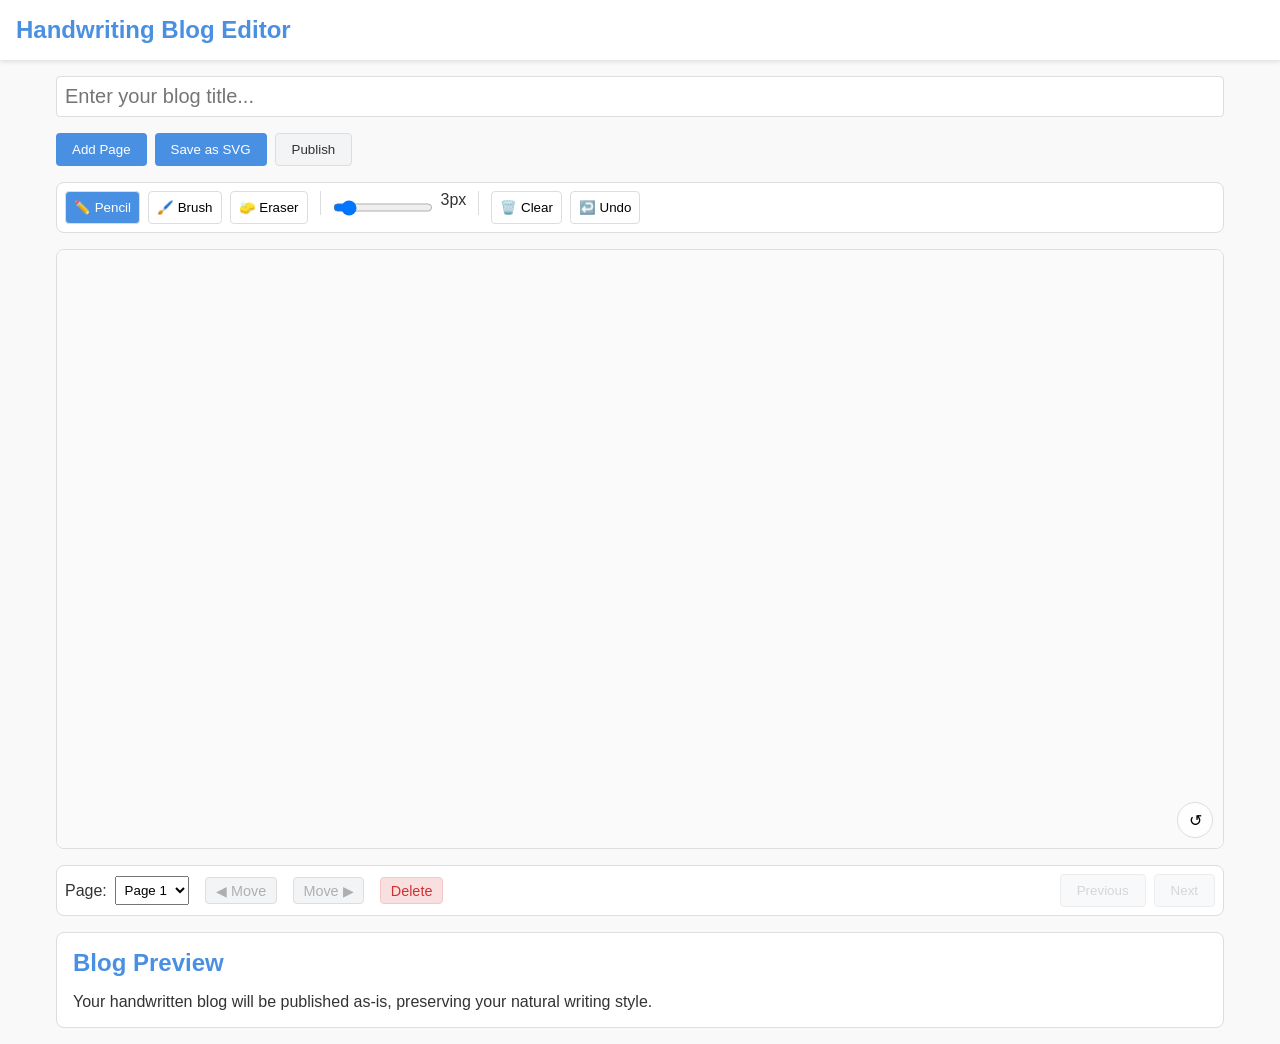
==== commit 2a01ebff: "v9" ====
--- a/index.html
+++ b/index.html
@@ -22,7 +22,17 @@
 
     <div class="toast" id="toast">Changes saved!</div>
 
-    <!-- Load components first, then main script -->
+    <!-- Load utility modules first -->
+    <script src="/script/utils.js"></script>
+    
+    <!-- Load feature modules -->
+    <script src="/script/canvas-handler.js"></script>
+    <script src="/script/rotation-handler.js"></script>
+    <script src="/script/page-manager.js"></script>
+    <script src="/script/export-manager.js"></script>
+    <script src="/script/ui-controller.js"></script>
+    
+    <!-- Load component loader, then main script -->
     <script src="/script/components.js"></script>
     <script src="/script/script.js"></script>
 </body>
--- a/styles/styles.css
+++ b/styles/styles.css
@@ -104,14 +104,65 @@
     background-color: white;
     border: 1px solid #ddd;
     border-radius: 8px;
-    overflow: hidden;
+    overflow: hidden; /* Changed from auto to hidden for rotation */
     position: relative;
-    height: 500px;
+    height: 600px; /* Increased from 500px to show more of the A4 paper */
+    display: flex;
+    justify-content: center;
+    align-items: center;
+}
+
+/* Canvas wrapper for rotation */
+.canvas-wrapper {
+    position: relative;
+    width: 100%;
+    height: 100%;
+    display: flex;
+    justify-content: center;
+    align-items: center;
+    transform-origin: center center;
+    transition: transform 0.1s ease-out;
+}
+
+.rotation-indicator {
+    position: absolute;
+    right: 10px;
+    top: 10px;
+    background-color: rgba(0, 0, 0, 0.5);
+    color: white;
+    padding: 5px 10px;
+    border-radius: 15px;
+    font-size: 12px;
+    z-index: 100;
+    opacity: 0;
+    transition: opacity 0.3s ease;
+}
+
+.rotation-indicator.visible {
+    opacity: 1;
+}
+
+/* Reset button for rotation */
+.reset-rotation-btn {
+    position: absolute;
+    right: 10px;
+    bottom: 10px;
+    background-color: rgba(255, 255, 255, 0.8);
+    border: 1px solid #ddd;
+    border-radius: 50%;
+    width: 36px;
+    height: 36px;
+    display: flex;
+    justify-content: center;
+    align-items: center;
+    cursor: pointer;
+    font-size: 16px;
+    z-index: 100;
 }
 
 #drawing-canvas {
     width: 100%;
-    height: 100%;
+    height: auto; /* Let height be determined by aspect ratio */
     touch-action: none;
     cursor: crosshair;
     background-color: #fafafa;
@@ -204,24 +255,4 @@
     border-radius: 4px;
     box-shadow: 0 2px 8px rgba(0,0,0,0.1);
     display: block;
-}
-
-.toolbar-group {
-    display: flex;
-    align-items: center;
-    gap: 0.5rem;
-}
-
-.paper-toggle {
-    display: flex;
-    align-items: center;
-    gap: 0.25rem;
-    margin-left: 0.5rem;
-}
-
-.canvas-container.a4-mode {
-    aspect-ratio: 1 / 1.414;  /* A4 aspect ratio */
-    max-height: 80vh;
-    width: auto;
-    margin: 0 auto;
 }
